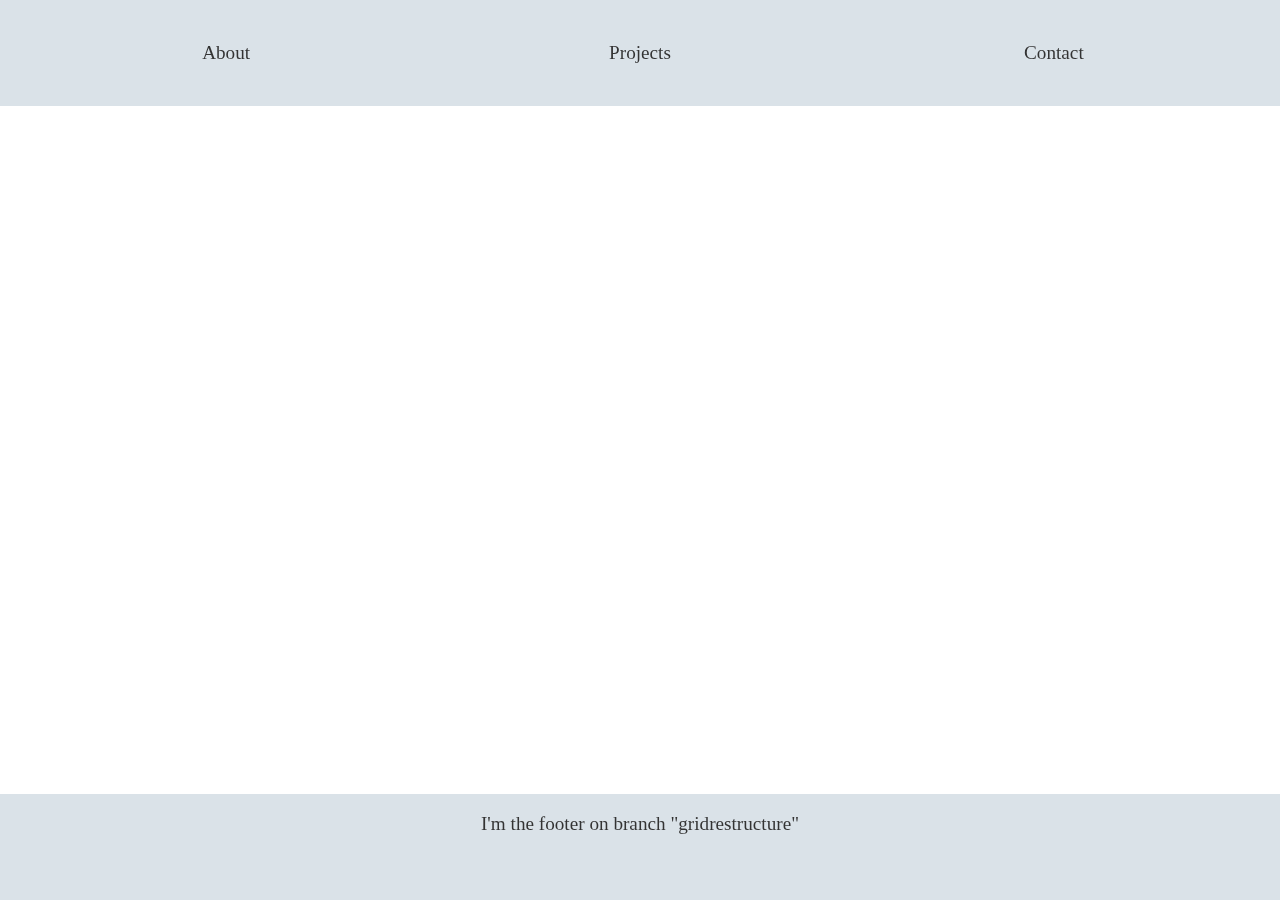
==== index.html @ 61a6039d "restructured all elements into the grid" ====
<!DOCTYPE html>
<html lang="en">

<head>
  <title>Portfolio</title>
  <meta charset="UTF-8">
  <meta name="viewport" content="width=device-width, initial-scale=1.0">
  <meta http-equiv="X-UA-Compatible" content="ie=edge">
  <link rel="stylesheet" href="myStyle.css">
</head>

<body>

  <div id="gridBg"></div>
  <div id="grid">

    <div id="navbar" class="mainColor">
      <div id="about">About</div>
      <div id="projects">Projects</div>
      <div id="contact">Contact</div>
    </div>

    <div class="box">Box 1</div>
    <div class="box">Box 2</div>
    <div class="box">Box 3</div>
    <div class="box">Box 4</div>
    <div class="box">Box 5</div>
    <div class="box">Box 6</div>
    <div class="box">Box 7</div>
    <div class="box">Box 8</div>
    <div class="box">Box 9</div>


    <div id="footer" Width="*" class="mainColor">
      <div>I'm the footer on branch "gridrestructure"</div>
    </div>

  </div>

  <script src="app.js"></script>
</body>

</html>
---- myStyle.css ----
/* * {
  border: blue dashed;
} */
html {
  height: 100%;
}

body {
  min-height: 100%;
  font-size: 2vw;
  margin: 0;
  background-image: url("bodyBgEdit.jpg");
  background-size: 100vw;
}

#grid {
  position: relative;
  overflow: hidden;
  display: grid;
  grid-template-rows: 1fr 2fr 2fr 2fr 1fr;
  grid-template-columns: auto;
  grid-gap: 0.5em;
  opacity: 0.8;

  font-size: 2vw;
  z-index: 100;
  width: 100vw;
  height: 100vh;
}

#grid > div {
  padding: 1em;
  font-size: 1.5vw;

  display: flex;
  align-items: center;
  justify-content: center;
}
#grid > .box {
  background: #d6c9c9;
}

#grid > .box:nth-child(even) {
  background: #e8eef2;
}

#navbar {
  grid-column: 1/4;
  display: flex;
  padding: 0.5vw;
  margin: 0;
}

#navbar div {
  flex: 1;
  text-align: center;
}
#footer {
  grid-column: 1/4;
  display: flex;
  flex-direction: column;
}

#footer div {
  flex: 1;
  text-align: center;
}

#gridBg {
  position: fixed;
  left: 0;
  top: calc(12.5vh - 0.25em);
  width: 100vw;
  height: 75vh;
  padding-top: 0.25em;
  padding-bottom: 0.25em;
  overflow: hidden;
  background: #7f8181;
  z-index: 50;
  opacity: 0;
  transition: 500ms opacity ease-in-out;
}

.mainColor {
  background: #d1dbe3;
}
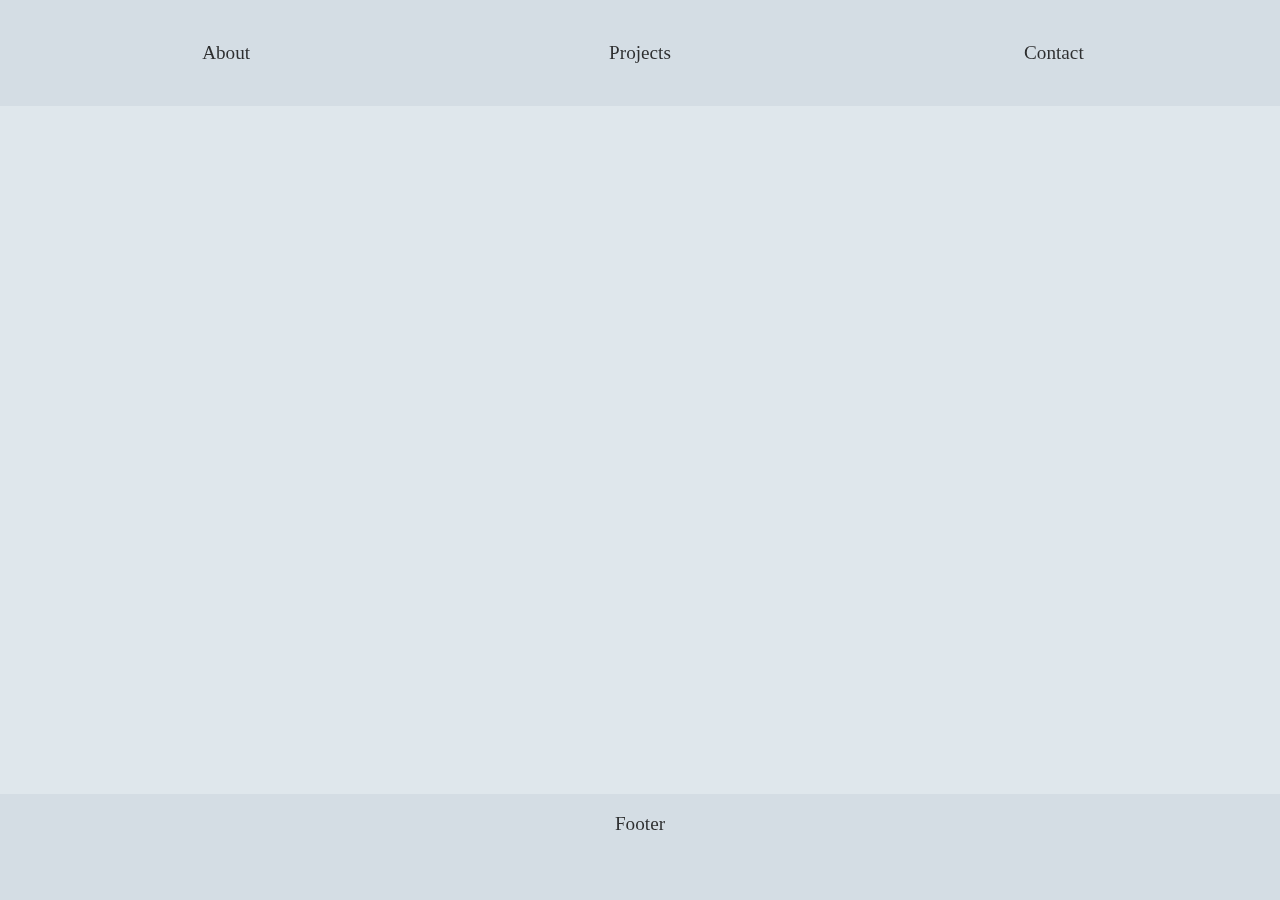
==== commit 2feeee6c: "hover effects" ====
--- a/index.html
+++ b/index.html
@@ -15,9 +15,9 @@
   <div id="grid">
 
     <div id="navbar" class="mainColor">
-      <div id="about">About</div>
-      <div id="projects">Projects</div>
-      <div id="contact">Contact</div>
+      <div id="about" class="btn">About</div>
+      <div id="projects" class="btn">Projects</div>
+      <div id="contact" class="btn">Contact</div>
     </div>
 
     <div class="box">Box 1</div>
@@ -32,7 +32,7 @@
 
 
     <div id="footer" Width="*" class="mainColor">
-      <div>I'm the footer on branch "gridrestructure"</div>
+      <div>Footer</div>
     </div>
 
   </div>
--- a/myStyle.css
+++ b/myStyle.css
@@ -9,6 +9,7 @@
   min-height: 100%;
   font-size: 2vw;
   margin: 0;
+  background-color: #dfe7ec;
   background-image: url("bodyBgEdit.jpg");
   background-size: 100vw;
 }
@@ -40,8 +41,15 @@
   background: #d6c9c9;
 }
 
+#grid > .box:hover {
+  background: #9a97ce;
+}
+
 #grid > .box:nth-child(even) {
   background: #e8eef2;
+}
+#grid > .box:nth-child(even):hover {
+  background: #9a97ce;
 }
 
 #navbar {
@@ -84,3 +92,7 @@
 .mainColor {
   background: #d1dbe3;
 }
+
+.btn {
+  cursor: pointer;
+}
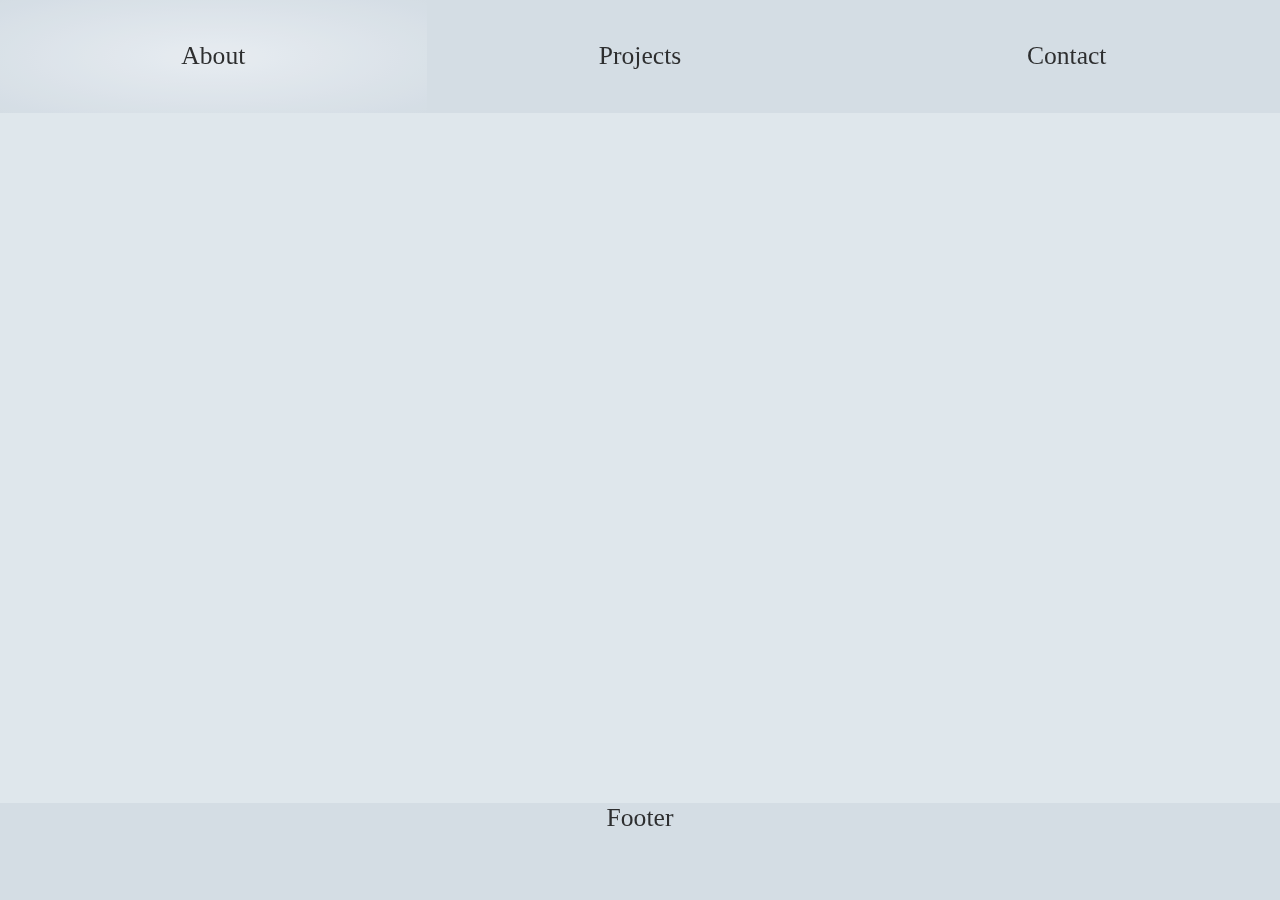
==== commit 819906f0: "added external link" ====
--- a/index.html
+++ b/index.html
@@ -11,6 +11,7 @@
 
 <body>
 
+  <div id="content"></div>
   <div id="gridBg"></div>
   <div id="grid">
 
@@ -20,7 +21,9 @@
       <div id="contact" class="btn">Contact</div>
     </div>
 
-    <div class="box">Box 1</div>
+    <div id="css" class="box">
+      <a href="subProjects/CSS/clip-path/index.html" target="_blank">CSS</a>
+    </div>
     <div class="box">Box 2</div>
     <div class="box">Box 3</div>
     <div class="box">Box 4</div>
@@ -37,7 +40,9 @@
 
   </div>
 
+  <script src="template.js"></script>
   <script src="app.js"></script>
+  <script src="about.js"></script>
 </body>
 
 </html>--- a/myStyle.css
+++ b/myStyle.css
@@ -15,12 +15,12 @@
 }
 
 #grid {
-  position: relative;
+  position: absolute;
   overflow: hidden;
   display: grid;
   grid-template-rows: 1fr 2fr 2fr 2fr 1fr;
   grid-template-columns: auto;
-  grid-gap: 0.5em;
+  grid-gap: 3vh;
   opacity: 0.8;
 
   font-size: 2vw;
@@ -30,15 +30,13 @@
 }
 
 #grid > div {
-  padding: 1em;
-  font-size: 1.5vw;
+  display: flex;
+}
 
-  display: flex;
+#grid > .box {
+  background: #d6c9c9;
   align-items: center;
   justify-content: center;
-}
-#grid > .box {
-  background: #d6c9c9;
 }
 
 #grid > .box:hover {
@@ -54,19 +52,17 @@
 
 #navbar {
   grid-column: 1/4;
-  display: flex;
-  padding: 0.5vw;
-  margin: 0;
 }
 
 #navbar div {
+  text-align: center;
   flex: 1;
-  text-align: center;
+  line-height: 12.5vh;
 }
+
 #footer {
   grid-column: 1/4;
   display: flex;
-  flex-direction: column;
 }
 
 #footer div {
@@ -77,11 +73,16 @@
 #gridBg {
   position: fixed;
   left: 0;
-  top: calc(12.5vh - 0.25em);
+  top: 12.5vh;
   width: 100vw;
   height: 75vh;
-  padding-top: 0.25em;
-  padding-bottom: 0.25em;
+  /* top row is sized based on fr, all other rows are calculated together with the gap
+   * 4 * 3vh gap == 12vh. First row is 1/8 of 100vh == 12.5vh. Remaining 7 fr is 100 - 12 - 12.5 = 75.5
+   * bottom is 1fr or 75.5/7 == 10.786
+   * the space to be filled is therefore 100vh - top row - bottom row = 100vh - 10.786vh - 12.5vh = 76.714;
+   * hence the 1.7vh padding added to the 75vh height;
+   */
+  padding-bottom: 1.7vh;
   overflow: hidden;
   background: #7f8181;
   z-index: 50;
@@ -96,3 +97,19 @@
 .btn {
   cursor: pointer;
 }
+.btn:hover {
+  background: radial-gradient(#e9eef3, #d1dbe3);
+}
+
+#content {
+  position: fixed;
+  left: 0;
+  top: 12.5vh;
+  width: 100vw;
+  height: 76.7vh;
+  overflow: hidden;
+  background: #98fdfd00;
+  z-index: 50;
+  opacity: 1;
+  transition: 500ms opacity ease-in-out;
+}
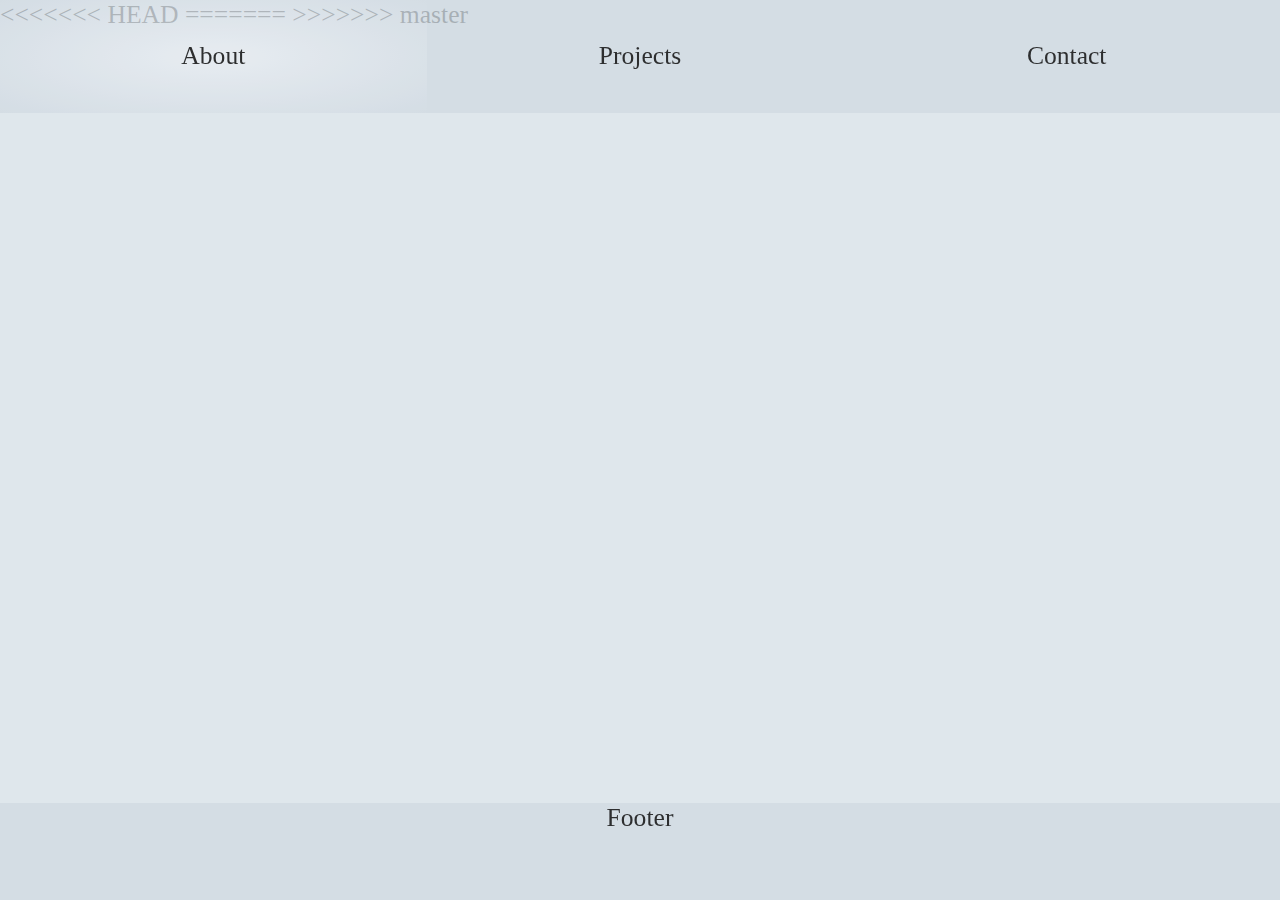
==== commit a9886fda: "merge ready" ====
--- a/index.html
+++ b/index.html
@@ -42,7 +42,11 @@
 
   <script src="template.js"></script>
   <script src="app.js"></script>
+<<<<<<< HEAD
+=======
   <script src="about.js"></script>
+  <script src="data.js"></script>
+>>>>>>> master
 </body>
 
 </html>